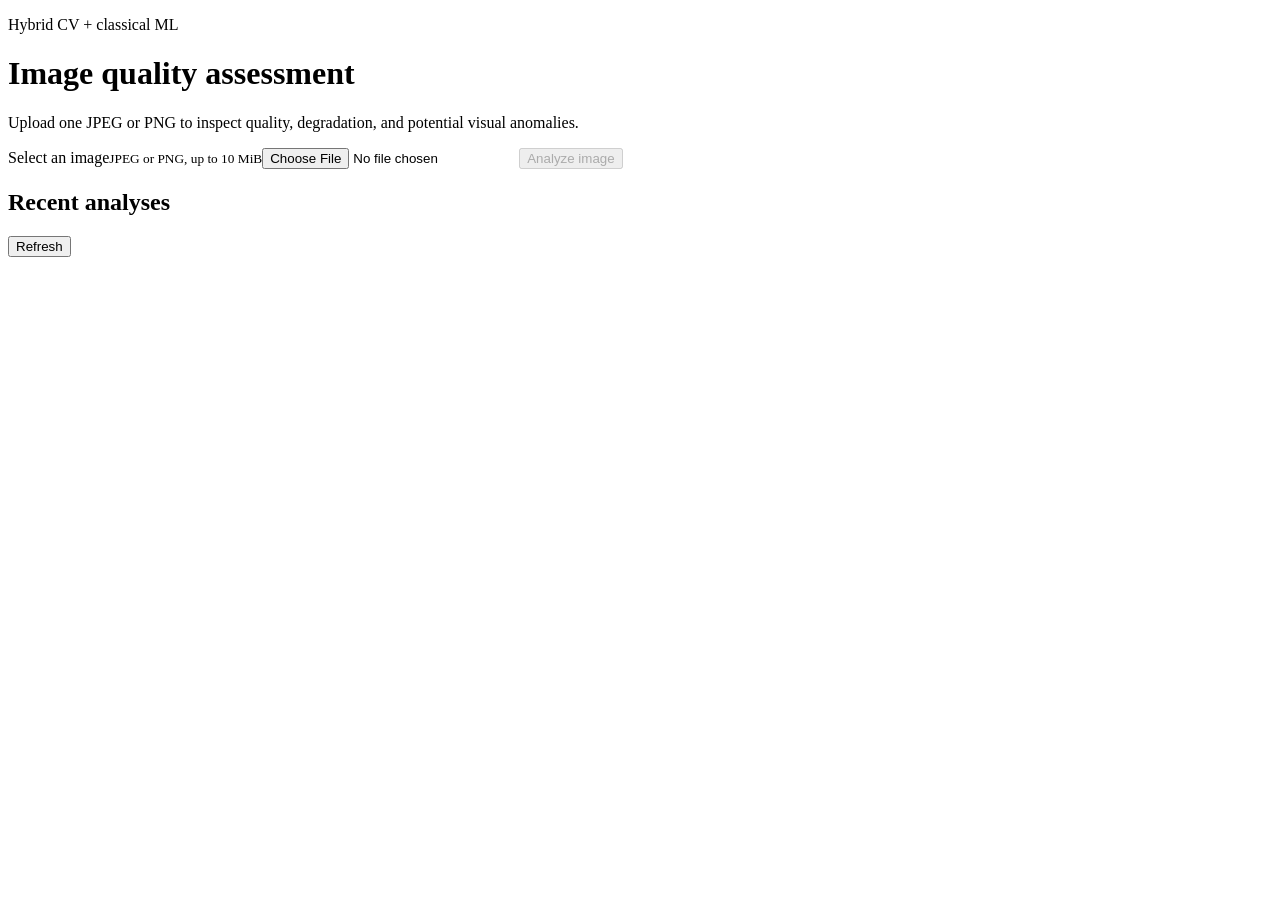
==== frontend/index.html @ 6bea2aa0 "base commit new repo" ====
<!doctype html>
<html lang="en">
<head>
  <meta charset="utf-8">
  <meta name="viewport" content="width=device-width, initial-scale=1">
  <title>Image Quality Assessment</title>
  <link rel="stylesheet" href="/static/styles.css">
</head>
<body>
  <main>
    <header><p class="eyebrow">Hybrid CV + classical ML</p><h1>Image quality assessment</h1><p>Upload one JPEG or PNG to inspect quality, degradation, and potential visual anomalies.</p></header>
    <section class="panel upload-panel">
      <label class="drop" for="file"><span>Select an image</span><small>JPEG or PNG, up to 10 MiB</small><input id="file" type="file" accept="image/jpeg,image/png"></label>
      <img id="preview" alt="Selected image preview" hidden>
      <button id="analyze" disabled>Analyze image</button>
      <p id="status" role="status"></p>
    </section>
    <section id="result" class="panel" hidden>
      <div class="score-row"><div><p class="eyebrow">Overall result</p><h2 id="label"></h2></div><div id="score" class="score"></div></div>
      <h3>Detected conditions</h3><div id="issues" class="issue-grid"></div>
      <h3>Why this result?</h3><ul id="explanations"></ul>
      <details><summary>Image statistics</summary><div id="statistics" class="stats"></div></details>
    </section>
    <section class="panel"><div class="section-title"><h2>Recent analyses</h2><button id="refresh" class="secondary">Refresh</button></div><div id="history"></div></section>
  </main>
  <script src="/static/app.js"></script>
</body>
</html>
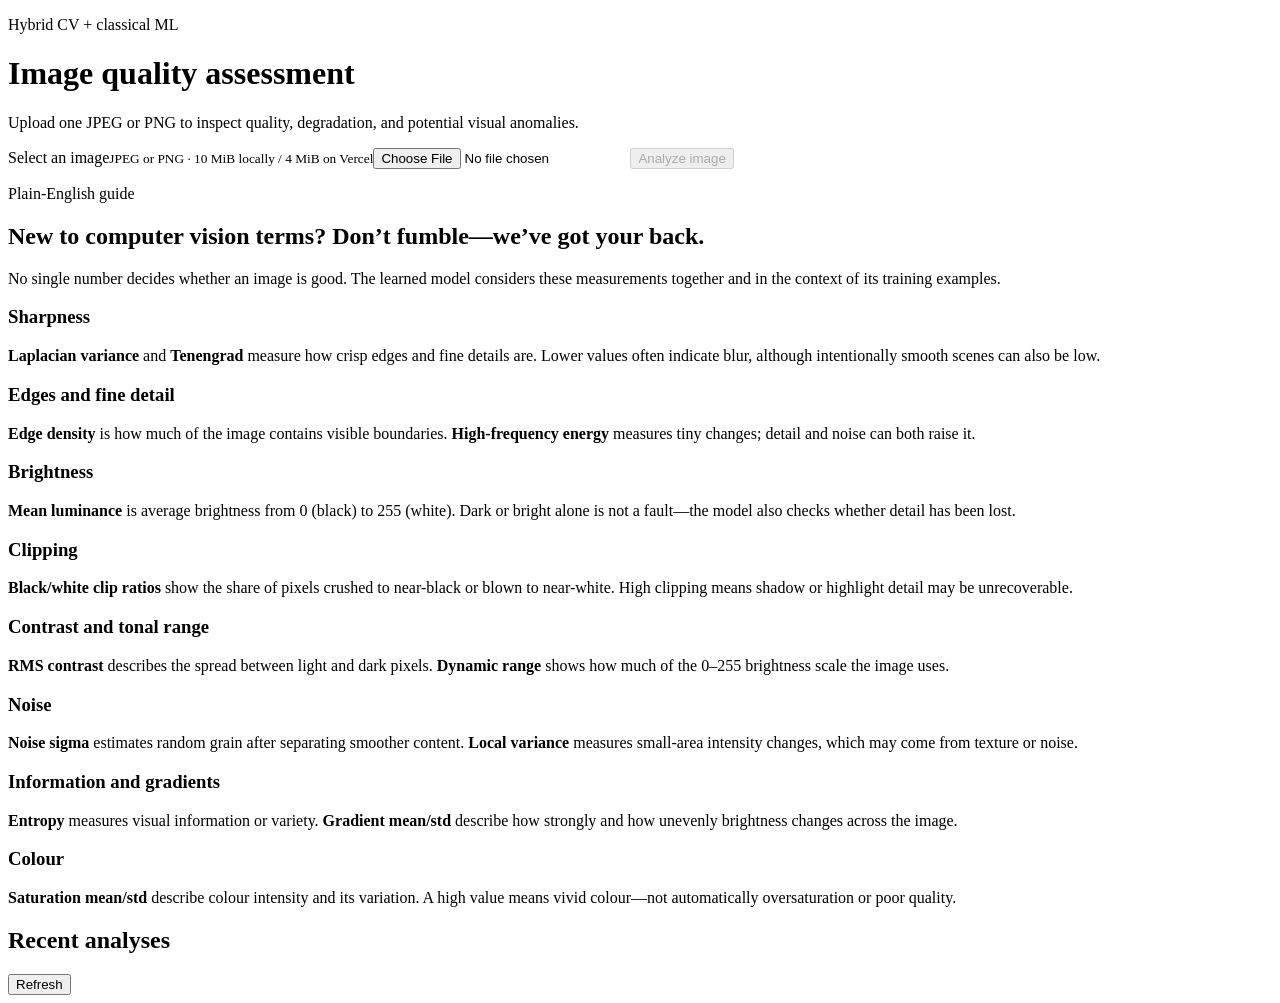
==== commit 1ab13fe1: "Add plain-English analysis and Vercel deployment" ====
--- a/frontend/index.html
+++ b/frontend/index.html
@@ -10,16 +10,32 @@
   <main>
     <header><p class="eyebrow">Hybrid CV + classical ML</p><h1>Image quality assessment</h1><p>Upload one JPEG or PNG to inspect quality, degradation, and potential visual anomalies.</p></header>
     <section class="panel upload-panel">
-      <label class="drop" for="file"><span>Select an image</span><small>JPEG or PNG, up to 10 MiB</small><input id="file" type="file" accept="image/jpeg,image/png"></label>
+      <label class="drop" for="file"><span>Select an image</span><small>JPEG or PNG · 10 MiB locally / 4 MiB on Vercel</small><input id="file" type="file" accept="image/jpeg,image/png"></label>
       <img id="preview" alt="Selected image preview" hidden>
       <button id="analyze" disabled>Analyze image</button>
       <p id="status" role="status"></p>
     </section>
     <section id="result" class="panel" hidden>
       <div class="score-row"><div><p class="eyebrow">Overall result</p><h2 id="label"></h2></div><div id="score" class="score"></div></div>
+      <div id="quality-summary" class="quality-summary"></div>
       <h3>Detected conditions</h3><div id="issues" class="issue-grid"></div>
       <h3>Why this result?</h3><ul id="explanations"></ul>
       <details><summary>Image statistics</summary><div id="statistics" class="stats"></div></details>
+    </section>
+    <section class="panel glossary">
+      <p class="eyebrow">Plain-English guide</p>
+      <h2>New to computer vision terms? Don’t fumble—we’ve got your back.</h2>
+      <p class="muted">No single number decides whether an image is good. The learned model considers these measurements together and in the context of its training examples.</p>
+      <div class="glossary-grid">
+        <article><h3>Sharpness</h3><p><strong>Laplacian variance</strong> and <strong>Tenengrad</strong> measure how crisp edges and fine details are. Lower values often indicate blur, although intentionally smooth scenes can also be low.</p></article>
+        <article><h3>Edges and fine detail</h3><p><strong>Edge density</strong> is how much of the image contains visible boundaries. <strong>High-frequency energy</strong> measures tiny changes; detail and noise can both raise it.</p></article>
+        <article><h3>Brightness</h3><p><strong>Mean luminance</strong> is average brightness from 0 (black) to 255 (white). Dark or bright alone is not a fault—the model also checks whether detail has been lost.</p></article>
+        <article><h3>Clipping</h3><p><strong>Black/white clip ratios</strong> show the share of pixels crushed to near-black or blown to near-white. High clipping means shadow or highlight detail may be unrecoverable.</p></article>
+        <article><h3>Contrast and tonal range</h3><p><strong>RMS contrast</strong> describes the spread between light and dark pixels. <strong>Dynamic range</strong> shows how much of the 0–255 brightness scale the image uses.</p></article>
+        <article><h3>Noise</h3><p><strong>Noise sigma</strong> estimates random grain after separating smoother content. <strong>Local variance</strong> measures small-area intensity changes, which may come from texture or noise.</p></article>
+        <article><h3>Information and gradients</h3><p><strong>Entropy</strong> measures visual information or variety. <strong>Gradient mean/std</strong> describe how strongly and how unevenly brightness changes across the image.</p></article>
+        <article><h3>Colour</h3><p><strong>Saturation mean/std</strong> describe colour intensity and its variation. A high value means vivid colour—not automatically oversaturation or poor quality.</p></article>
+      </div>
     </section>
     <section class="panel"><div class="section-title"><h2>Recent analyses</h2><button id="refresh" class="secondary">Refresh</button></div><div id="history"></div></section>
   </main>
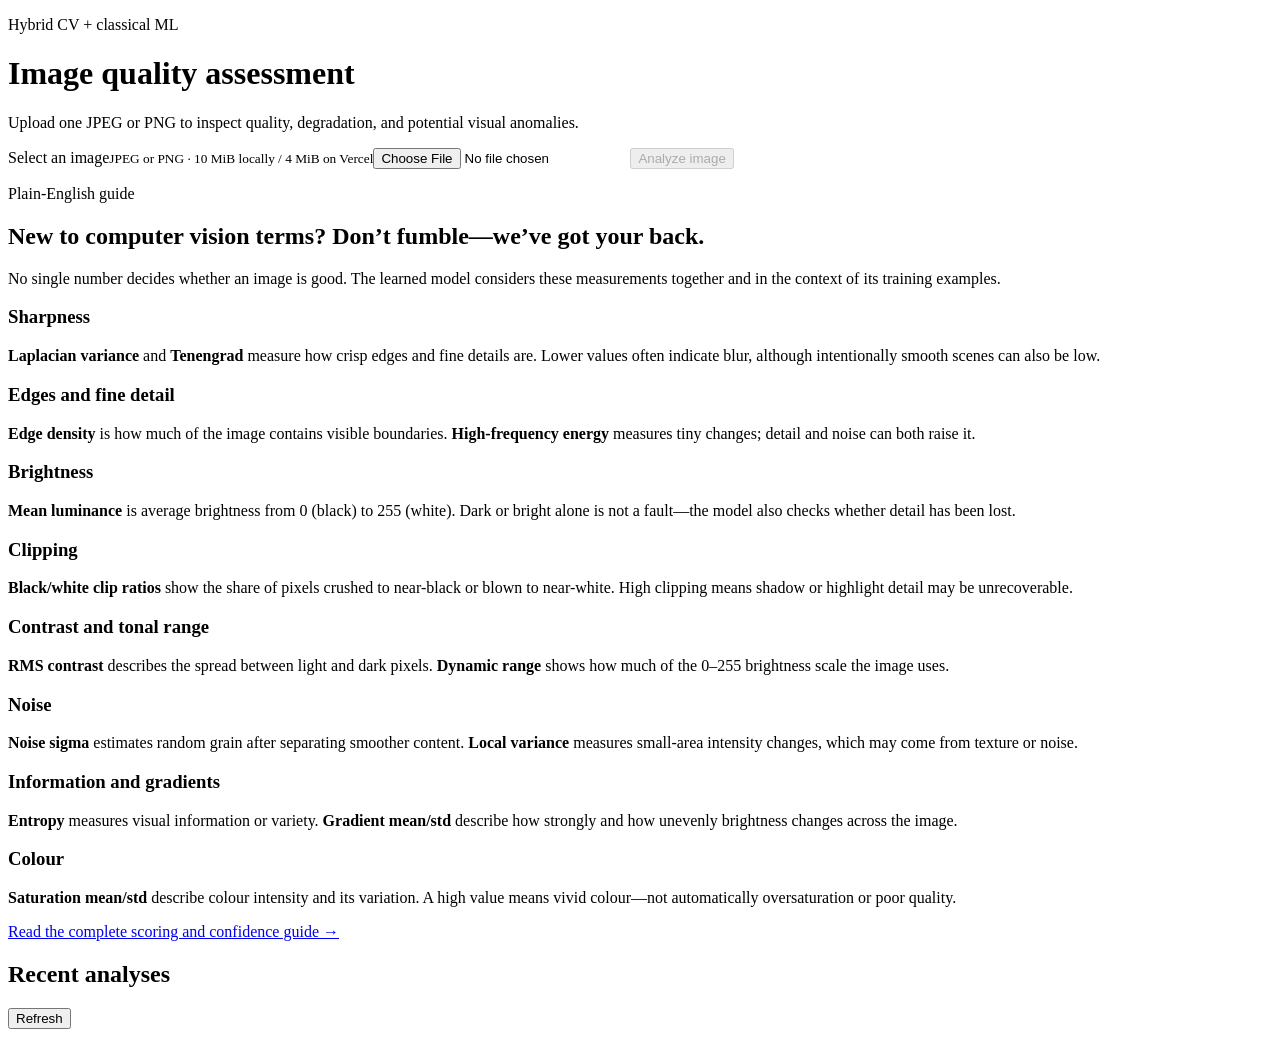
==== commit e3f2ec27: "update in readme and webpage info" ====
--- a/frontend/index.html
+++ b/frontend/index.html
@@ -17,10 +17,17 @@
     </section>
     <section id="result" class="panel" hidden>
       <div class="score-row"><div><p class="eyebrow">Overall result</p><h2 id="label"></h2></div><div id="score" class="score"></div></div>
+      <p class="interpretation-note"><strong>The score is retained overall quality, not model confidence.</strong> It starts at 100 and falls through probability-weighted issue deductions.</p>
       <div id="quality-summary" class="quality-summary"></div>
-      <h3>Detected conditions</h3><div id="issues" class="issue-grid"></div>
+      <h3>Detected conditions</h3>
+      <p class="interpretation-note"><strong>Issue percentages are independent confidence estimates—not percentages of damaged pixels.</strong> They can total more than 100% because blur, noise, and exposure problems may coexist.</p>
+      <div id="issues" class="issue-grid"></div>
       <h3>Why this result?</h3><ul id="explanations"></ul>
       <details><summary>Image statistics</summary><div id="statistics" class="stats"></div></details>
+      <aside class="docs-cta">
+        <div><p class="eyebrow">Need the full calculation?</p><h3>Still confused? Take a look at the scoring system docs.</h3><p>See the formula, weights, thresholds, worked examples, and answers to common first-time questions.</p></div>
+        <a class="button-link" href="/scoring">Open scoring guide</a>
+      </aside>
     </section>
     <section class="panel glossary">
       <p class="eyebrow">Plain-English guide</p>
@@ -36,6 +43,7 @@
         <article><h3>Information and gradients</h3><p><strong>Entropy</strong> measures visual information or variety. <strong>Gradient mean/std</strong> describe how strongly and how unevenly brightness changes across the image.</p></article>
         <article><h3>Colour</h3><p><strong>Saturation mean/std</strong> describe colour intensity and its variation. A high value means vivid colour—not automatically oversaturation or poor quality.</p></article>
       </div>
+      <p class="center-link"><a href="/scoring">Read the complete scoring and confidence guide →</a></p>
     </section>
     <section class="panel"><div class="section-title"><h2>Recent analyses</h2><button id="refresh" class="secondary">Refresh</button></div><div id="history"></div></section>
   </main>
